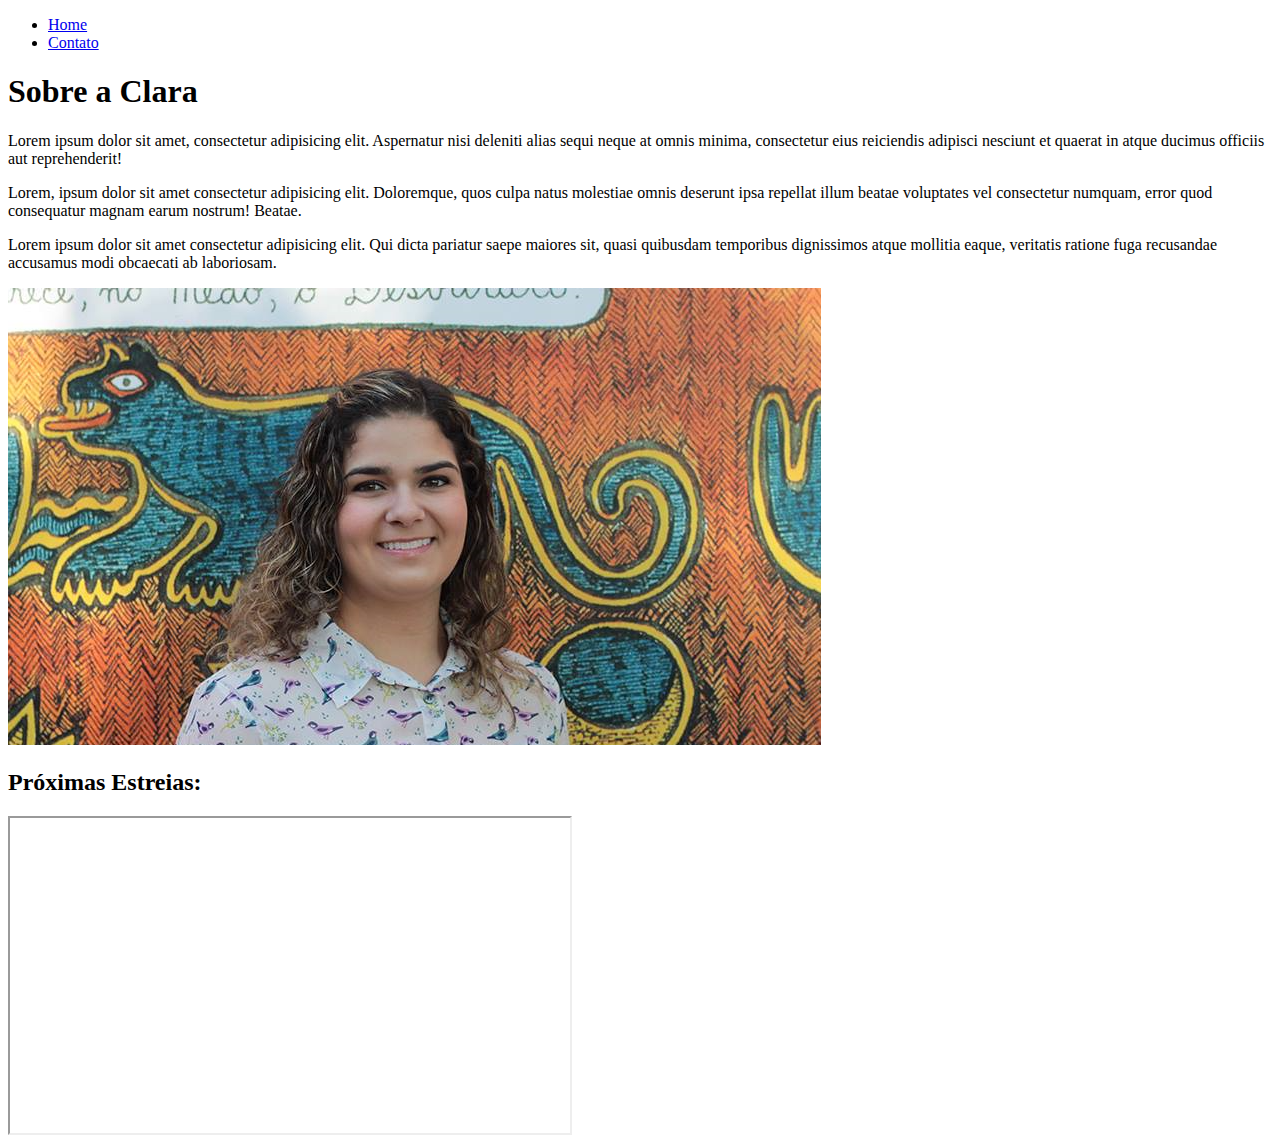
==== index.html @ bf172c56 "primeiras páginas html" ====
<!DOCTYPE html>
<html lang="pt-br">
<head>
    <meta charset="UTF-8">
    <meta http-equiv="X-UA-Compatible" content="IE=edge">
    <meta name="viewport" content="width=device-width, initial-scale=1.0">
    <title>Meu Perfil</title>
</head>
<body>

    <ul>
        <li>
            <a href="index.html">Home</a>
        </li>
        <li>
            <a href="contato.html">Contato</a>
        </li>
    </ul>

    <h1>Sobre a Clara</h1>

    <p>
        Lorem ipsum dolor sit amet, consectetur adipisicing elit. Aspernatur nisi deleniti alias sequi neque at omnis minima, consectetur eius reiciendis adipisci nesciunt et quaerat in atque ducimus officiis aut reprehenderit!
    </p>
    <p>
        Lorem, ipsum dolor sit amet consectetur adipisicing elit. Doloremque, quos culpa natus molestiae omnis deserunt ipsa repellat illum beatae voluptates vel consectetur numquam, error quod consequatur magnam earum nostrum! Beatae.
    </p>
    <p>
        Lorem ipsum dolor sit amet consectetur adipisicing elit. Qui dicta pariatur saepe maiores sit, quasi quibusdam temporibus dignissimos atque mollitia eaque, veritatis ratione fuga recusandae accusamus modi obcaecati ab laboriosam.
    </p>

    <img src="assets/minha foto.PNG" alt="Minha Foto">

    <h2>Próximas Estreias:</h2>

    <iframe width="560" height="315" src="https://www.youtube.com/embed/TdpGoUF7mVU" title="Próximas Estreias - Pipocando" frameborder="3" allow="accelerometer; autoplay; clipboard-write; encrypted-media; gyroscope; picture-in-picture" allowfullscreen></iframe>

</body>
</html>
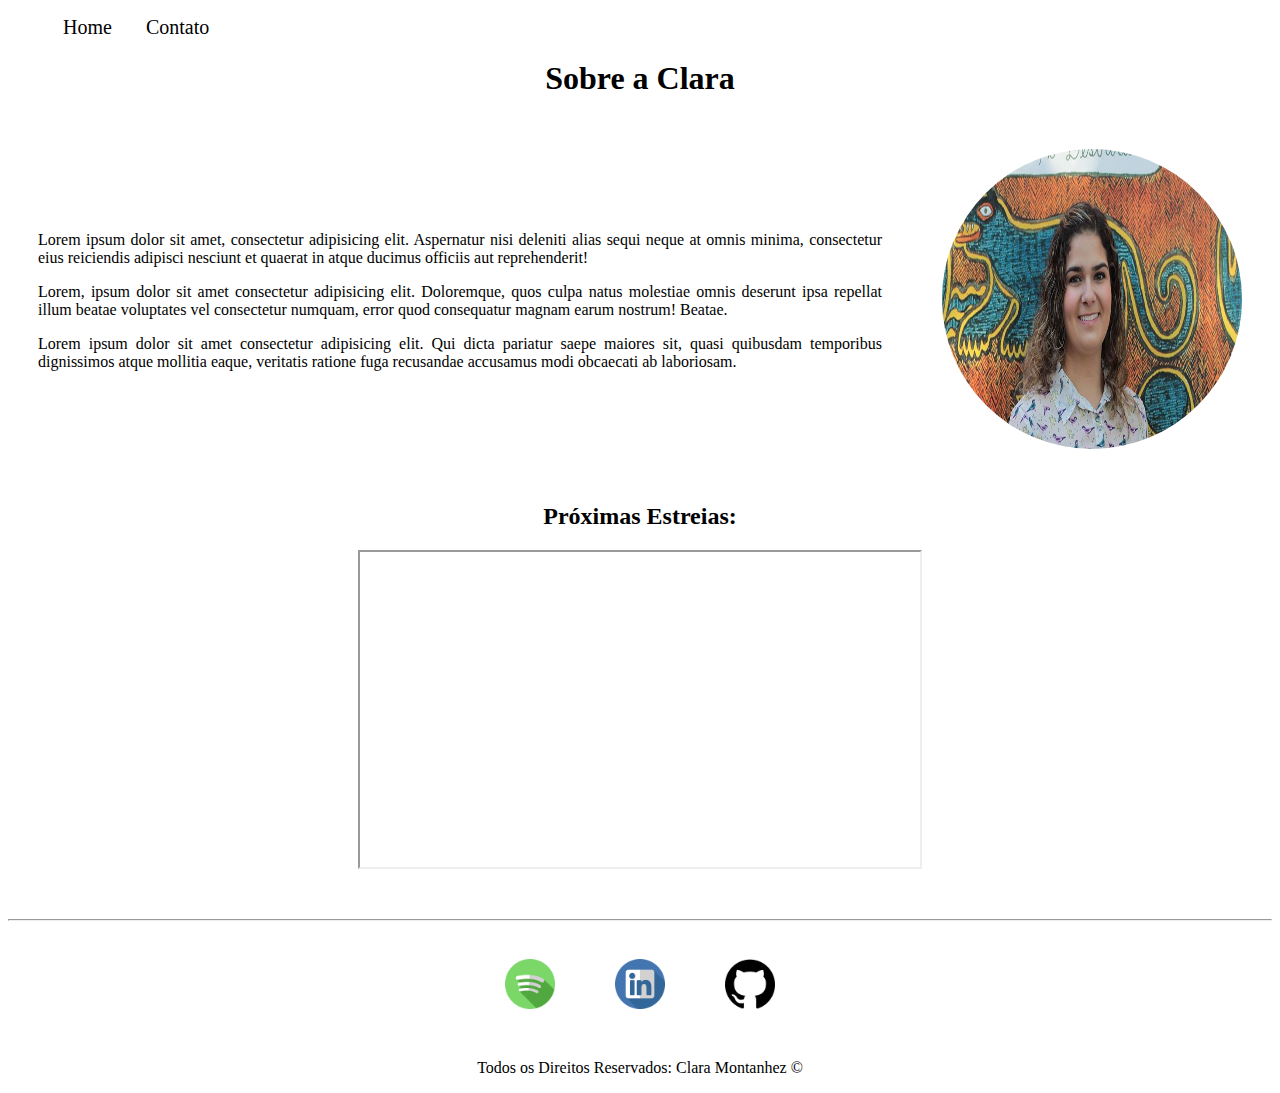
==== commit 8ce2e3b9: "implementação do site com css puro" ====
--- a/index.html
+++ b/index.html
@@ -5,10 +5,11 @@
     <meta http-equiv="X-UA-Compatible" content="IE=edge">
     <meta name="viewport" content="width=device-width, initial-scale=1.0">
     <title>Meu Perfil</title>
+    <link rel="stylesheet" href="assets/css/style.css">
 </head>
 <body>
 
-    <ul>
+    <ul id="menu">
         <li>
             <a href="index.html">Home</a>
         </li>
@@ -17,23 +18,53 @@
         </li>
     </ul>
 
-    <h1>Sobre a Clara</h1>
+    <h1 class="center">Sobre a Clara</h1>
+    <div class="container">
+        <div class="p-30">
+            <p class="justify">
+                Lorem ipsum dolor sit amet, consectetur adipisicing elit. Aspernatur nisi deleniti alias sequi neque at omnis minima, consectetur eius reiciendis adipisci nesciunt et quaerat in atque ducimus officiis aut reprehenderit!
+            </p>
+            <p class="justify"> 
+                Lorem, ipsum dolor sit amet consectetur adipisicing elit. Doloremque, quos culpa natus molestiae omnis deserunt ipsa repellat illum beatae voluptates vel consectetur numquam, error quod consequatur magnam earum nostrum! Beatae.
+            </p>
+            <p class="justify">
+                Lorem ipsum dolor sit amet consectetur adipisicing elit. Qui dicta pariatur saepe maiores sit, quasi quibusdam temporibus dignissimos atque mollitia eaque, veritatis ratione fuga recusandae accusamus modi obcaecati ab laboriosam.
+            </p>
+        </div>
+             
+        <div>
+            <img class = "br-50 wh-300 p-30" src="assets/img/minha foto.PNG" alt="Minha Foto">
+        </div>
+        
+    </div>
 
-    <p>
-        Lorem ipsum dolor sit amet, consectetur adipisicing elit. Aspernatur nisi deleniti alias sequi neque at omnis minima, consectetur eius reiciendis adipisci nesciunt et quaerat in atque ducimus officiis aut reprehenderit!
-    </p>
-    <p>
-        Lorem, ipsum dolor sit amet consectetur adipisicing elit. Doloremque, quos culpa natus molestiae omnis deserunt ipsa repellat illum beatae voluptates vel consectetur numquam, error quod consequatur magnam earum nostrum! Beatae.
-    </p>
-    <p>
-        Lorem ipsum dolor sit amet consectetur adipisicing elit. Qui dicta pariatur saepe maiores sit, quasi quibusdam temporibus dignissimos atque mollitia eaque, veritatis ratione fuga recusandae accusamus modi obcaecati ab laboriosam.
-    </p>
+    <h2 class="center">Próximas Estreias:</h2>
 
-    <img src="assets/minha foto.PNG" alt="Minha Foto">
+<div class="container mb-50">
+    <iframe width="560" height="315" src="https://www.youtube.com/embed/TdpGoUF7mVU" title="Próximas Estreias - Pipocando" frameborder="3" allow="accelerometer; autoplay; clipboard-write; encrypted-media; gyroscope; picture-in-picture" allowfullscreen></iframe>
+</div>
+<hr>
+<footer>
 
-    <h2>Próximas Estreias:</h2>
+    <div class="container">
+        <a href="https://open.spotify.com/playlist/1VvVK7eCzPTB5ws8xFO5KG?si=293a4858149a4b7e" target="_blank">
+            <img class="tm-social p-30" src="assets/img/spotify.png" alt="logo do spotify">
+        </a>
 
-    <iframe width="560" height="315" src="https://www.youtube.com/embed/TdpGoUF7mVU" title="Próximas Estreias - Pipocando" frameborder="3" allow="accelerometer; autoplay; clipboard-write; encrypted-media; gyroscope; picture-in-picture" allowfullscreen></iframe>
+        <a href="https://www.linkedin.com/in/claramontanhez/" target="_blank">
+            <img class="tm-social p-30" src="assets/img/minha foto2.png" alt="logo do linkedin">
+        </a>
+       
+        <a href="https://github.com/claramon" target="_blank">
+            <img class="tm-social p-30" src="assets/img/github.png" alt="logo do github">
+        </a>
+        
+        
+    </div>
+    <p class="center">
+        Todos os Direitos Reservados: Clara Montanhez &copy;
+    </p> 
+</footer>
 
 </body>
 </html>--- a/assets/css/style.css
+++ b/assets/css/style.css
@@ -0,0 +1,63 @@
+/*
+Estilos da página index.html
+*/
+.center{
+    text-align: center;
+}
+
+.justify{
+    text-align: justify;
+}
+
+.container{
+    display: flex;
+    flex-flow: row;
+    justify-content: center;
+    align-items: center;
+}
+
+#menu li{
+    display: inline;
+    padding: 15px;
+}
+
+#menu li a{
+    text-decoration: none;
+    color: black;
+    font-size: 20px;
+}
+
+#menu li a:hover{
+    color: gray;
+}
+
+.p-30{
+    padding: 30px;
+}
+
+.br-50{
+    border-radius: 50%;
+}
+
+.wh-300{
+    width: 300px;
+    height: 300px;
+}
+
+.tm-social{
+    width: 50px;
+    height: 50px;
+    display: inline;
+}
+
+.mb-50{
+    margin-bottom: 50px;
+}
+
+.ml-50{
+    margin-left: 50px;
+}
+
+/*
+Estilos da página contato.html
+*/